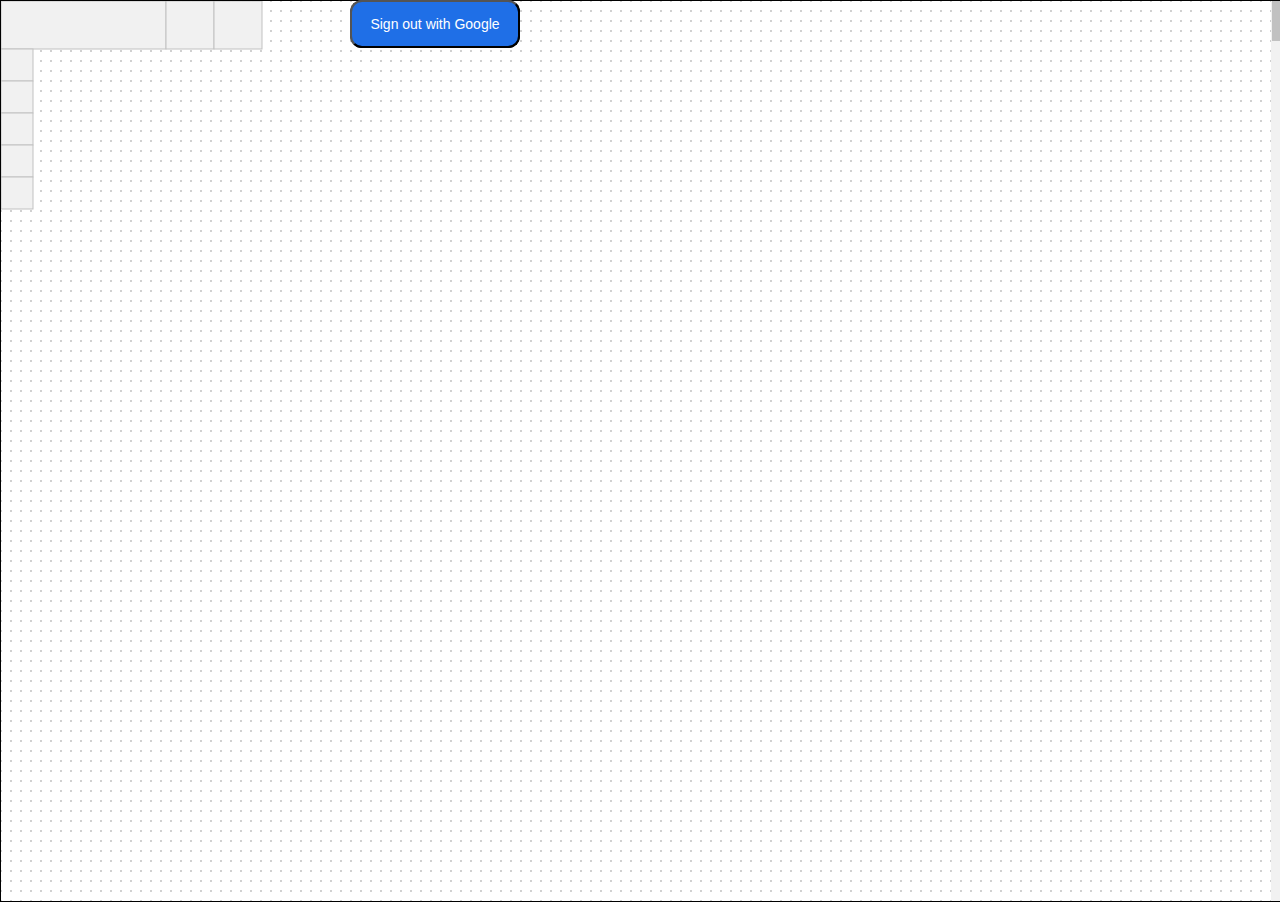
==== composer/index.html @ 3538bdc7 "Fixed Save XML to Google Drive" ====
<!DOCTYPE html>
<html xmlns="http://www.w3.org/1999/xhtml" dir="ltr" lang="en">
<head>
<link rel="stylesheet" href="https://fonts.googleapis.com/css?family=Cinzel|Macondo|UnifrakturMaguntia">
<link rel="stylesheet" type="text/css" href="styles.css" />
<style>
</style>
<meta http-equiv="Content-Type" content="text/html; charset=utf-8" />
<title>Adventurer Composer</title>
</head> 

<body>

<!-- Define Canvas --> 
<canvas id="composer" width="400" height="460"></canvas>


<!-- Define Division --> 
<div class="divInput" id="loc_div" hidden>   <!-- Hidden by default. -->
  <h4>Location Input</h4>
  <p>Location ID: <label id="loc_id" style="color:red">ID001</label></p>
  <label>Location Name: <input id="loc_name" type="text" size="30" placeholder="Name..." required></label><br>
  <p><label for="loc_desc">Location Description:</label></p>
  <textarea id="loc_desc" rows="4" cols="50" placeholder="Description..."></textarea>
  <p><label>Object1: <input id="loc_obj1" type="text" placeholder="Object 1..."></label></p>
  <p><label>Object2: <input id="loc_obj2" type="text" placeholder="Object 2..."></label></p>
  <p><label>Object3: <input id="loc_obj3" type="text" placeholder="Object 3..."></label></p>
  
  <p><label>Option1: <input id="loc_opt1" type="text" placeholder="Option 1..."></label></p>
  <p><label>Option2: <input id="loc_opt2" type="text" placeholder="Option 2..."></label></p>
  <p><label>Option3: <input id="loc_opt3" type="text" placeholder="Option 3..."></label></p>

  <p><label>Listen: <input id="loc_listen" type="text" placeholder="Listen..."></label></p>
  
  <p>
    <button class="button" id="btn_add" style="float: right;" onclick="on_btn_ok()">OK</button>
    <button class="button" id="btn_cancel" style="float: right;" onclick="on_btn_cancel()">Cancel</button>
  </p>
</div>


<button class="button_google_sign" id="gsiph">Sign in with Google</button>
<button class="button_google_sign" id="gsoph">Sign out with Google</button>


<!-- List of Scripts --> 
<script type="text/javascript" src="google_drive.js"></script>
<script type="text/javascript" src="helper.js"></script>
<script type="text/javascript" src="link.js"></script>
<script type="text/javascript" src="toolbar.js"></script>
<script type="text/javascript" src="display.js"></script>
<script type="text/javascript" src="composer.js"></script>
<script type="text/javascript" src="inputform.js"></script>
<script type="text/javascript" src="xml.js"></script>

<script async defer src="https://apis.google.com/js/api.js" onload="gg_gapi_loaded()"></script>
<script async defer src="https://accounts.google.com/gsi/client" onload="gg_gis_loaded()"></script>

</body>
</html>
---- composer/styles.css ----
textarea { resize: none; }

html {
  width: 100%;
  height: 100%;
  overflow: hidden;
}

body {
  width: 100%;
  height: 100%;
  overflow: hidden;
  margin: 0;
}

h2 {
  font-family: "Macondo", sans-serif;
  font-size: 48px;
  text-shadow: 6px 6px 6px #aaa;
}

h4 {
  font-family: "Macondo", sans-serif;
  font-size: 20px;
  text-shadow: 4px 4px 4px #aaa;
}

body {
  font-family: "Ariel", sans-serif;
  font-size: 12px;
}

canvas {
  border: 1px solid black;
}

.divInput {
  border: 5px outset red;
  background-color: lightblue;
  text-align: left;
  position: absolute;
  top: 70px;
  left: 50px;
  width: 400px;
  height: 520px;
  padding: 10px;
}

.button {
  margin-left: 5px;
  margin-right: 5px;
  width: 80px;
  height: 25px;
}

.button_google_sign {
  border-radius: 12px;
  color: white;
  background-color: rgb(31, 111, 231);
  text-align: center;
  text-decoration: none;
  display: inline-block;
  font-size: 14px;
  margin: 0px 0px;
  position: absolute;
  top: 0px;
  left: 350px;
  width: 170px;
  height: 48px;
  padding: 0px;
}

/*
.button_google_signout {
  border-radius: 12px;
  color: white;
  background-color: rgb(31, 111, 231);
  text-align: center;
  text-decoration: none;
  display: inline-block;
  font-size: 16px;
  margin: 0px 0px;
  position: absolute;
  top: 0px;
  left: 350px;
  width: 160px;
  height: 48px;
  padding: 0px;
}
*/
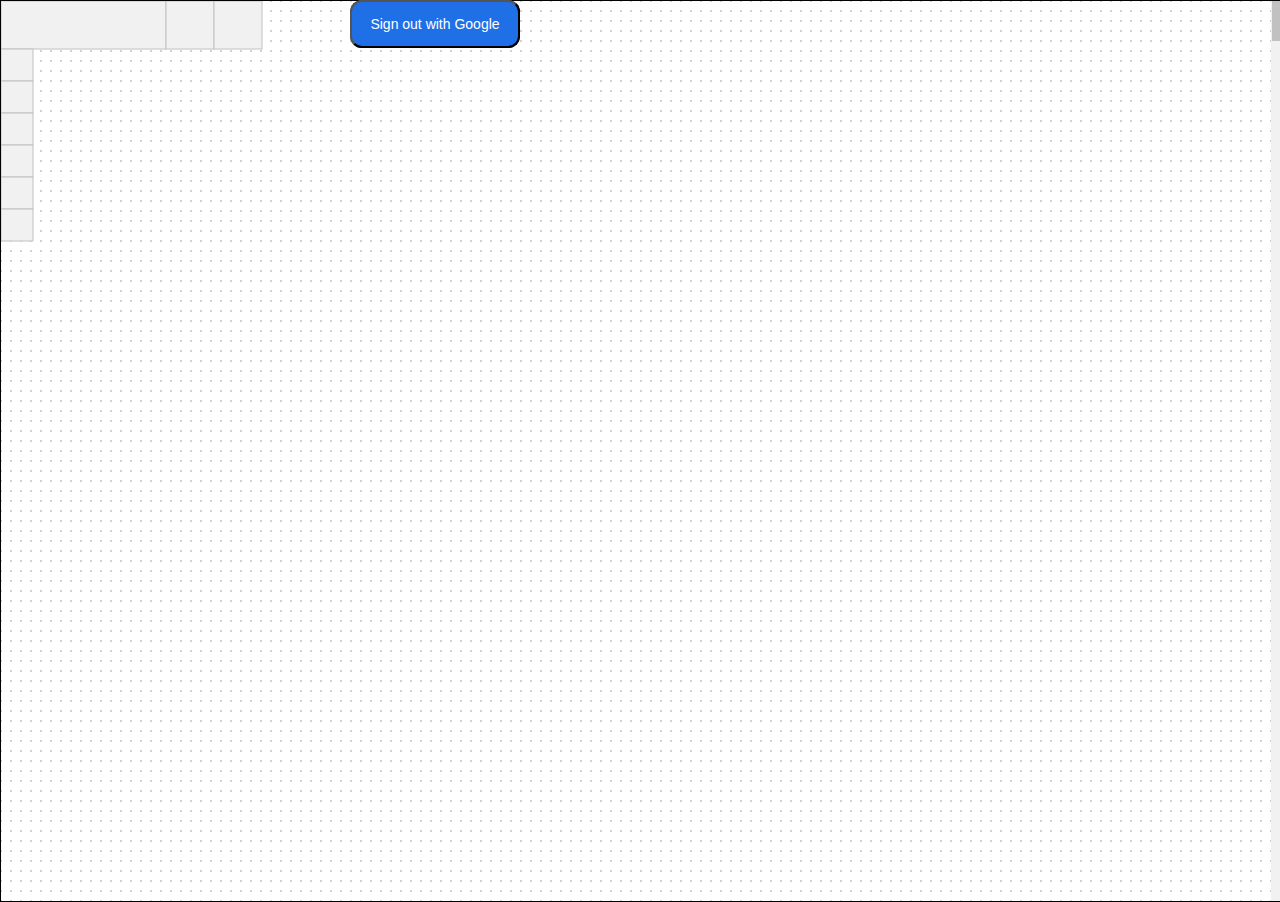
==== commit 6266aa7a: "Changes to load XML Google Drive + bugfixes" ====
--- a/composer/index.html
+++ b/composer/index.html
@@ -15,7 +15,8 @@
 <canvas id="composer" width="400" height="460"></canvas>
 
 
-<!-- Define Division --> 
+<!-- Location Input ======================================================== -->
+
 <div class="divInput" id="loc_div" hidden>   <!-- Hidden by default. -->
   <h4>Location Input</h4>
   <p>Location ID: <label id="loc_id" style="color:red">ID001</label></p>
@@ -39,19 +40,55 @@
 </div>
 
 
+<!-- Adventure Master Input ================================================= -->
+
+<div class="divInput" id="adv_div" hidden>   <!-- Hidden by default. -->
+  <h4>Adventure Master Info</h4>
+  <label>Adventure Title: <input id="adv_title" type="text" size="30" placeholder="Title..." required></label><br>
+  <p><label>Author: <input id="adv_author" type="text" placeholder="Authors name..."></label></p>
+  <p><label>URL:    <input id="adv_url" type="text" placeholder="URL..."></label></p>
+  <p><label>Start ID: <select id="adv_sid" name="year"></select></label></p>
+  <p><label>Copyright: <input id="adv_cright" type="text" placeholder="Copyright..."></label></p>
+
+  <p>
+    <button class="button" id="btn_add" style="float: right;" onclick="on_btn_adv_ok()">OK</button>
+    <button class="button" id="btn_cancel" style="float: right;" onclick="on_btn_adv_cancel()">Cancel</button>
+  </p>
+</div>
+
+
+<!-- File Select ============================================================= -->
+
+<div class="divInput" id="file_div" hidden>   
+  <h4>Select Google Drive File</h4>
+  <label>Select File:</label><br>
+  <p><select id="file_box" name="file_box" size="10" style="width: 370px;"></select></p>
+  <p>Adventure Title: <label id="file_title" style="color:red"></label></p>
+
+  <p>
+    <button class="button" id="btn_add" style="float: right;" onclick="on_btn_file_ok()">OK</button>
+    <button class="button" id="btn_cancel" style="float: right;" onclick="on_btn_file_cancel()">Cancel</button>
+  </p>
+</div>
+
+
+<!-- Google Signin / Signout ================================================== -->
+
 <button class="button_google_sign" id="gsiph">Sign in with Google</button>
 <button class="button_google_sign" id="gsoph">Sign out with Google</button>
 
 
-<!-- List of Scripts --> 
+<!-- List of Scripts -->
+<script type="text/javascript" src="xml.js"></script>
 <script type="text/javascript" src="google_drive.js"></script>
 <script type="text/javascript" src="helper.js"></script>
 <script type="text/javascript" src="link.js"></script>
 <script type="text/javascript" src="toolbar.js"></script>
 <script type="text/javascript" src="display.js"></script>
 <script type="text/javascript" src="composer.js"></script>
-<script type="text/javascript" src="inputform.js"></script>
-<script type="text/javascript" src="xml.js"></script>
+<script type="text/javascript" src="inputLocation.js"></script>
+<script type="text/javascript" src="inputAdventure.js"></script>
+<script type="text/javascript" src="inputFileSelect.js"></script>
 
 <script async defer src="https://apis.google.com/js/api.js" onload="gg_gapi_loaded()"></script>
 <script async defer src="https://accounts.google.com/gsi/client" onload="gg_gis_loaded()"></script>
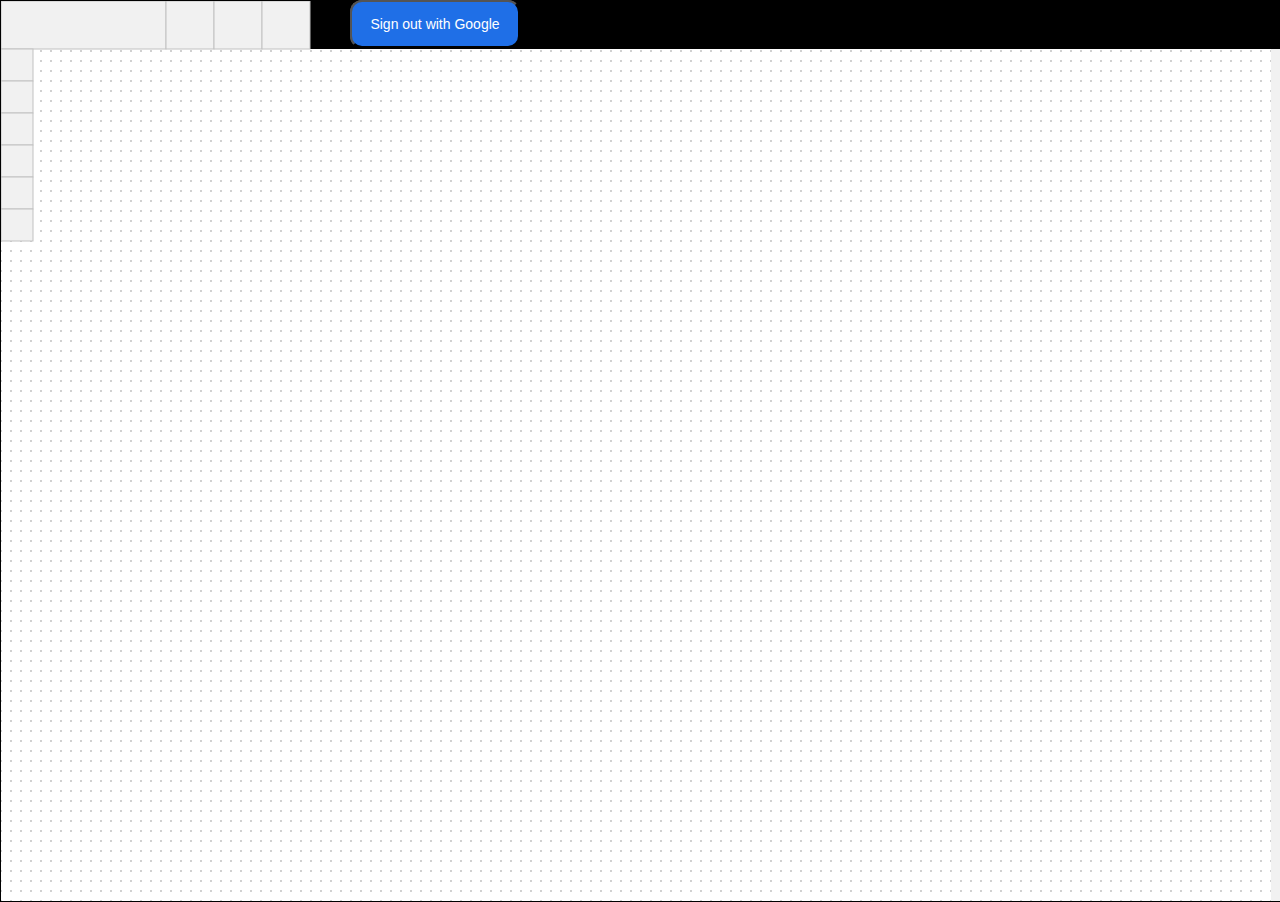
==== commit a76011b9: "Bugfixes" ====
--- a/composer/index.html
+++ b/composer/index.html
@@ -77,8 +77,12 @@
 <button class="button_google_sign" id="gsiph">Sign in with Google</button>
 <button class="button_google_sign" id="gsoph">Sign out with Google</button>
 
+<div class="auth_div" id="authdiv" hidden>
+  <img id="authimg" src="" alt="">
+</div>
 
-<!-- List of Scripts -->
+<!-- List of Scripts ========================================================== -->
+
 <script type="text/javascript" src="xml.js"></script>
 <script type="text/javascript" src="google_drive.js"></script>
 <script type="text/javascript" src="helper.js"></script>
--- a/composer/styles.css
+++ b/composer/styles.css
@@ -33,6 +33,8 @@
 canvas {
   border: 1px solid black;
 }
+
+// Classes.
 
 .divInput {
   border: 5px outset red;
@@ -70,22 +72,16 @@
   padding: 0px;
 }
 
-/*
-.button_google_signout {
-  border-radius: 12px;
-  color: white;
-  background-color: rgb(31, 111, 231);
-  text-align: center;
-  text-decoration: none;
-  display: inline-block;
-  font-size: 16px;
-  margin: 0px 0px;
+.auth_div {
+  background-color: black;
   position: absolute;
-  top: 0px;
-  left: 350px;
-  width: 160px;
+  top: 200px;
+  left: 200px;
+  width: 48px;
   height: 48px;
   padding: 0px;
 }
-*/
-                
+
+
+// id's.
+
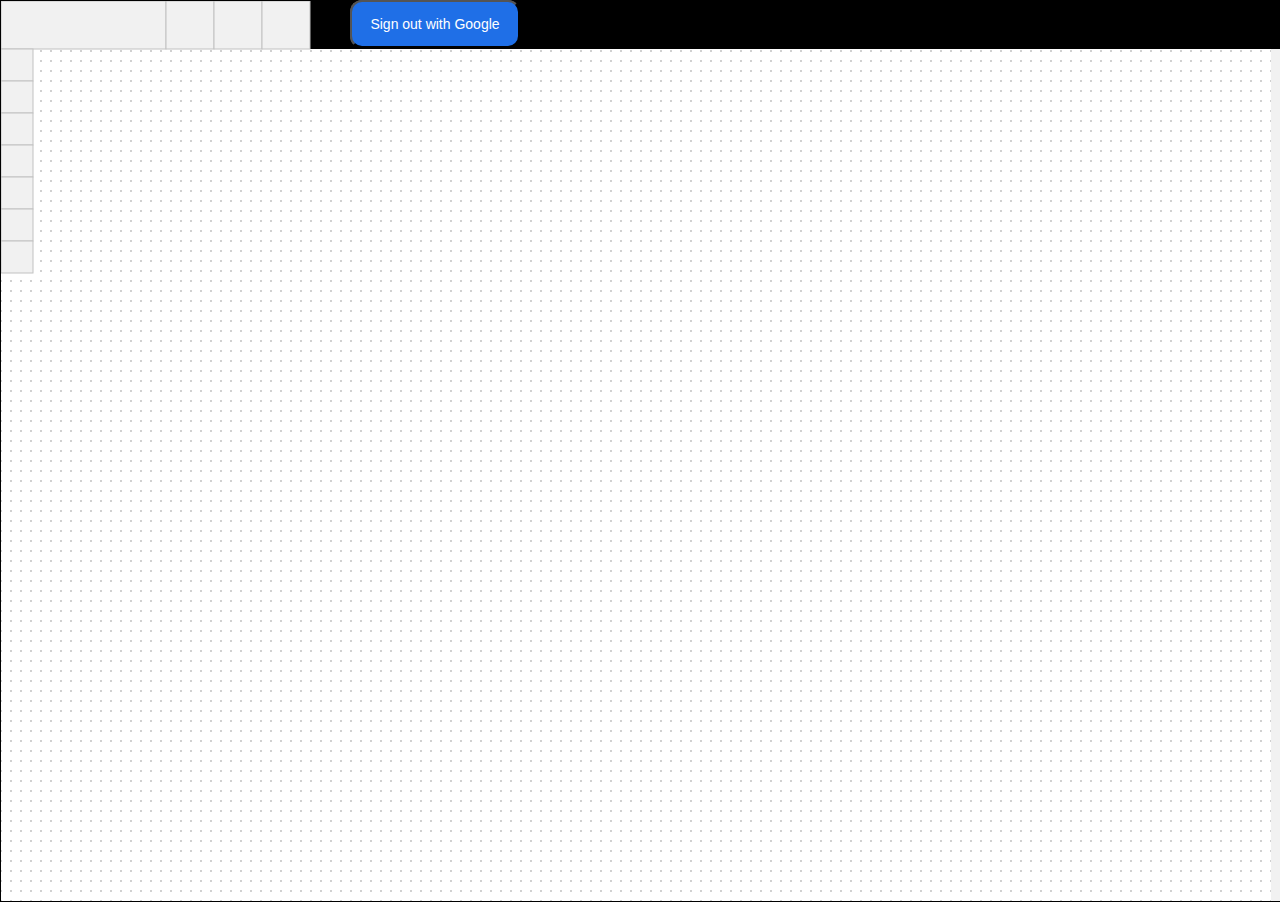
==== commit 93a96d45: "Fixes including basic distribution & moving selection." ====
--- a/composer/index.html
+++ b/composer/index.html
@@ -89,6 +89,7 @@
 <script type="text/javascript" src="link.js"></script>
 <script type="text/javascript" src="toolbar.js"></script>
 <script type="text/javascript" src="display.js"></script>
+<script type="text/javascript" src="distribute.js"></script>
 <script type="text/javascript" src="composer.js"></script>
 <script type="text/javascript" src="inputLocation.js"></script>
 <script type="text/javascript" src="inputAdventure.js"></script>
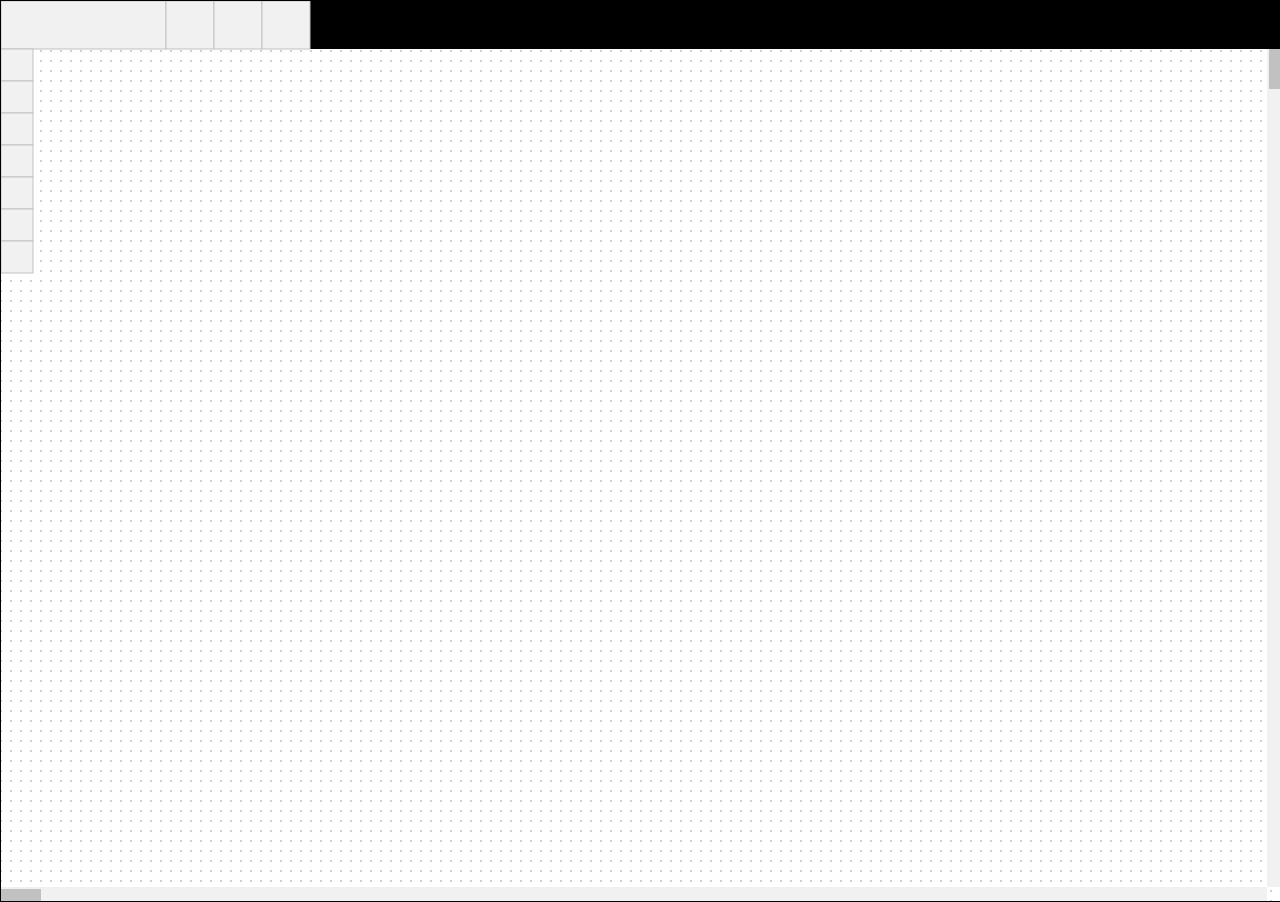
==== commit a1e83276: "Introduced new scrollbar class for both Vertical and Horizontal." ====
--- a/composer/index.html
+++ b/composer/index.html
@@ -88,6 +88,7 @@
 <script type="text/javascript" src="helper.js"></script>
 <script type="text/javascript" src="link.js"></script>
 <script type="text/javascript" src="toolbar.js"></script>
+<script type="text/javascript" src="scrollbar.js"></script>
 <script type="text/javascript" src="display.js"></script>
 <script type="text/javascript" src="distribute.js"></script>
 <script type="text/javascript" src="composer.js"></script>
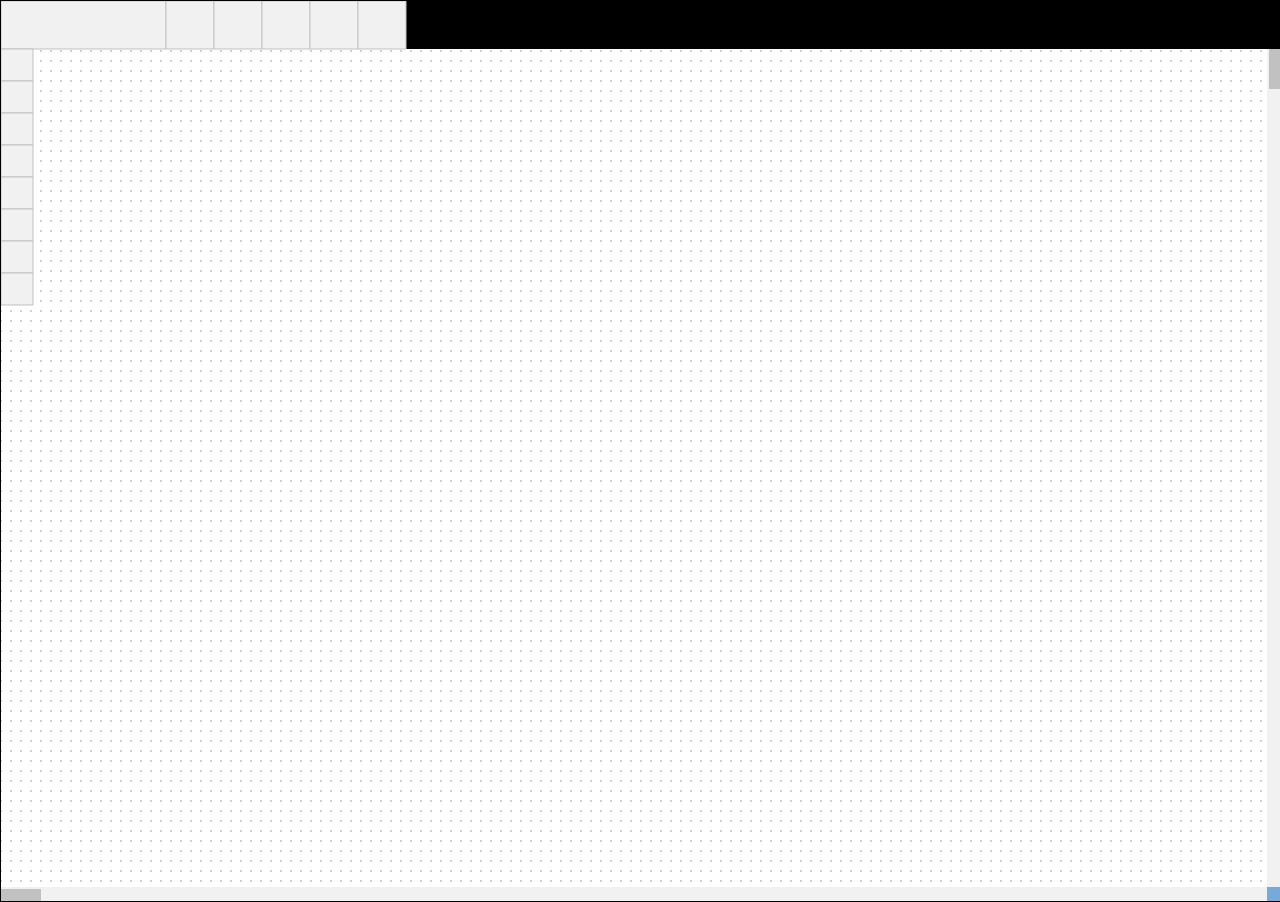
==== commit 8518bf36: "Removed all code associated with the <div> tag that used to display users Google picture." ====
--- a/composer/index.html
+++ b/composer/index.html
@@ -77,9 +77,6 @@
 <button class="button_google_sign" id="gsiph">Sign in with Google</button>
 <button class="button_google_sign" id="gsoph">Sign out with Google</button>
 
-<div class="auth_div" id="authdiv" hidden>
-  <img id="authimg" src="" alt="">
-</div>
 
 <!-- List of Scripts ========================================================== -->
 
--- a/composer/styles.css
+++ b/composer/styles.css
@@ -34,7 +34,7 @@
   border: 1px solid black;
 }
 
-// Classes.
+/* Classes ============================================ */
 
 .divInput {
   border: 5px outset red;
@@ -66,22 +66,12 @@
   margin: 0px 0px;
   position: absolute;
   top: 0px;
-  left: 350px;
+  left: 405px;
   width: 170px;
   height: 48px;
   padding: 0px;
 }
 
-.auth_div {
-  background-color: black;
-  position: absolute;
-  top: 200px;
-  left: 200px;
-  width: 48px;
-  height: 48px;
-  padding: 0px;
-}
 
+/* id's ================================================ */
 
-// id's.
-
